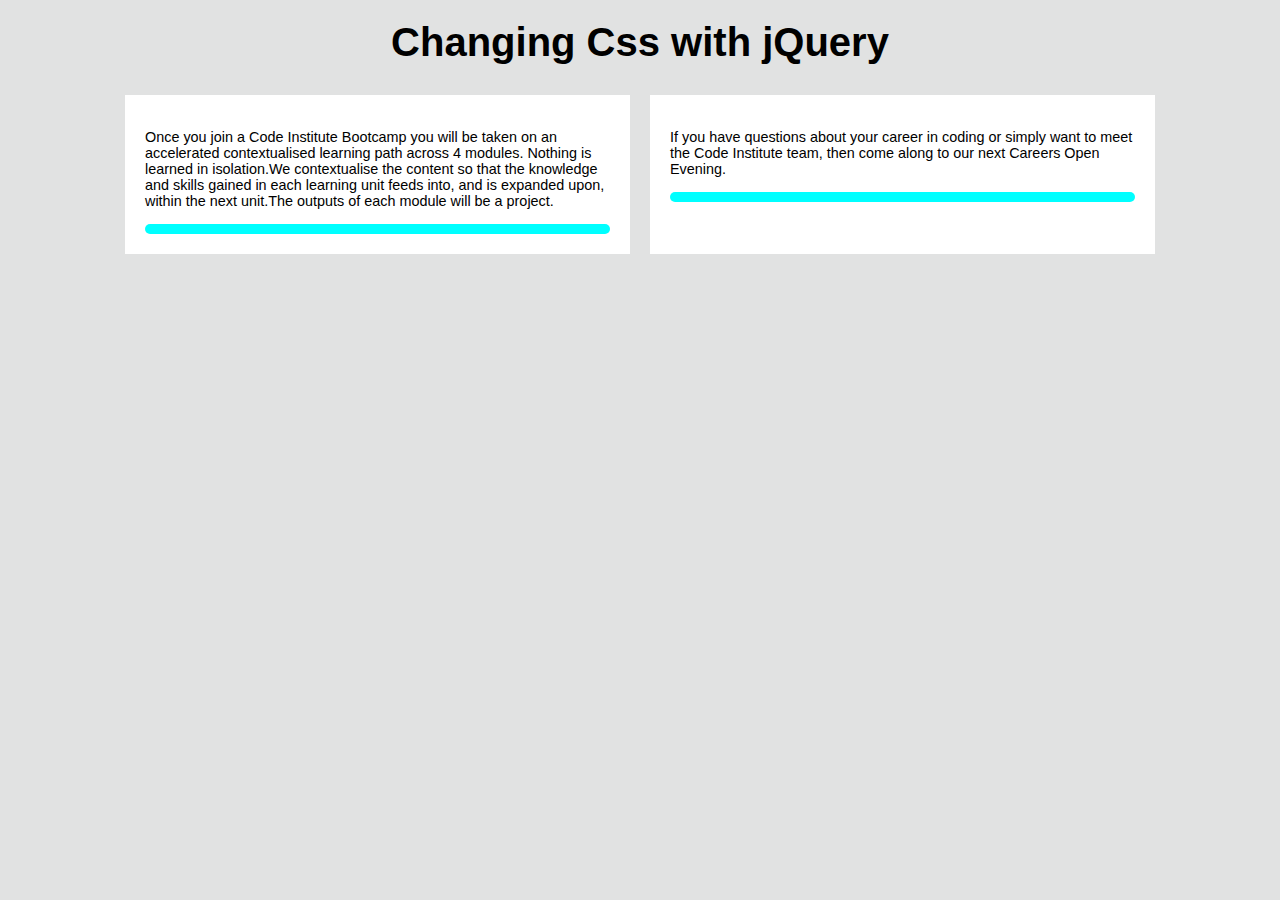
==== jQuery HTML-CSS Challenge3/index.html @ f00f29e9 "jQuery HTML/CSS Challenge 3 Source Code Added" ====
<!DOCTYPE html>
<html>
  <head>
    <meta charset="utf-8">
    <meta name="viewport" content="width=device-width">
    <title>jQuery</title>
    <link href="index.css" rel="stylesheet" type="text/css" />
  </head>
  <body>
      <div id="container">
          <h1>Changing Css with jQuery</h1>
        <div id="wrapper">
            <div class="card module-1">
                <p>Once you join a Code Institute Bootcamp you will be taken on an accelerated contextualised learning path across 4 
                modules. Nothing is learned in isolation.We contextualise the content so that the knowledge and skills gained in each learning 
                unit feeds into, and is expanded upon, within the next unit.The outputs of each module will be a project. </p>
                <div class="card-panel">
                </div>
            </div>
            <div class="card module-2">
                <p>If you have questions about your career in coding or simply want to meet the Code Institute team, then come along to our 
                next Careers Open Evening.</p>
                <div class="card-panel">
                </div>
            </div>
        </div>
      </div>
    <script src="https://code.jquery.com/jquery-3.2.1.js" integrity="sha256-DZAnKJ/6XZ9si04Hgrsxu/8s717jcIzLy3oi35EouyE=" 
    crossorigin="anonymous"></script>
  </body>
</html>
---- jQuery HTML-CSS Challenge3/index.css ----
body {
    font-family: 'Roboto', sans-serif;
     background-color: #e1e2e2;
}

p > span {
    color: green;    
}

h1{
    font-size: 2.5em;
    text-align: center;
    margin: 20px 0;
}

p {
    font-size: .9rem;
}

#wrapper {
    display: grid;
    grid-template-columns: 1fr;
    box-sizing:border-box;
    margin-right:auto;
    margin-left:auto;
    max-width:1050px;    
}

.card {
    margin: 10px;
    padding: 20px;
    background-color: #fff;
}

.card-panel {
    height: 10px;
    width: 100%;
    background-color: aqua;
    border-radius: 5px;
}

@media screen and (min-width: 600px) {
    #wrapper {
        grid-template-columns: 1fr 1fr;
    }
}
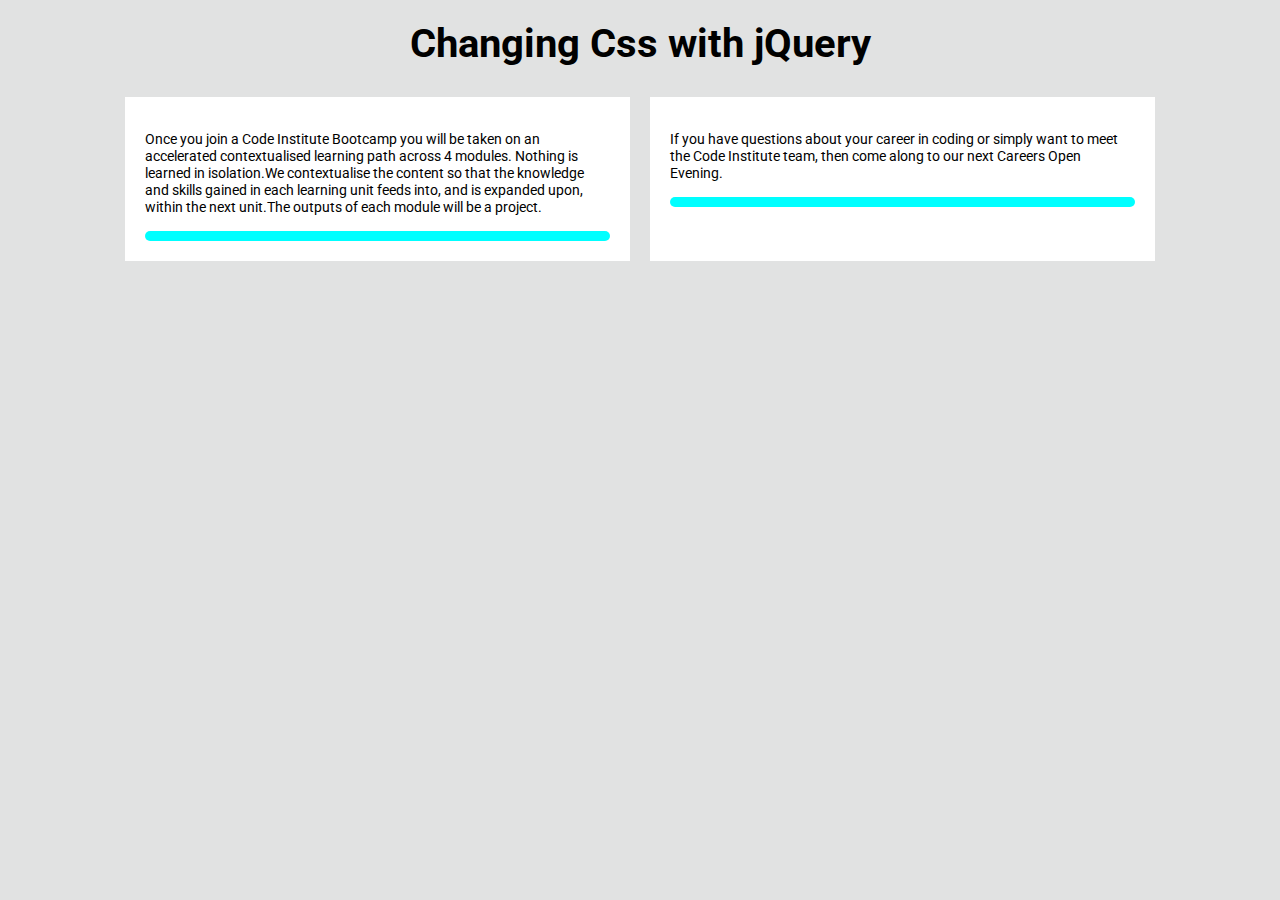
==== commit 6c53aaa2: "Google Fonts CDNs added for Challenge 3" ====
--- a/jQuery HTML-CSS Challenge3/index.html
+++ b/jQuery HTML-CSS Challenge3/index.html
@@ -4,6 +4,10 @@
     <meta charset="utf-8">
     <meta name="viewport" content="width=device-width">
     <title>jQuery</title>
+    <!--Google Fonts CDNs-->
+    <link href="https://fonts.googleapis.com/css2?family=Roboto&display=swap" rel="stylesheet">
+    <link href="https://fonts.googleapis.com/css2?family=MuseoModerno&display=swap" rel="stylesheet">
+
     <link href="index.css" rel="stylesheet" type="text/css" />
   </head>
   <body>
